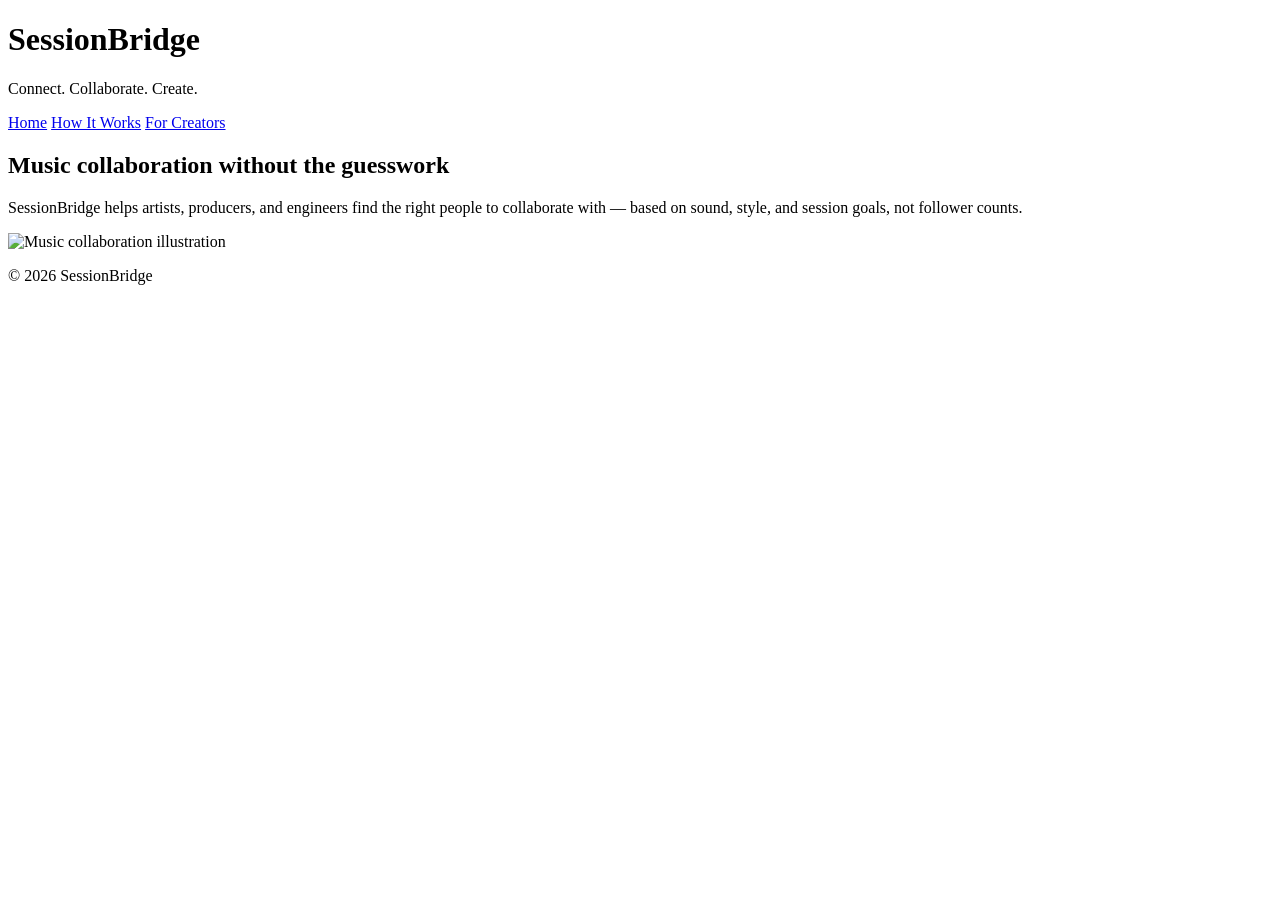
==== index.html @ 20225562 "Create index.html" ====
<!DOCTYPE html>
<html lang="en">
<head>
    <meta charset="UTF-8">
    <title>SessionBridge | Connect. Collaborate. Create.</title>
    <link rel="stylesheet" href="assets/style.css">
</head>
<body>

<header>
    <h1>SessionBridge</h1>
    <p>Connect. Collaborate. Create.</p>
    <nav>
        <a href="index.html">Home</a>
        <a href="how-it-works.html">How It Works</a>
        <a href="for-creators.html">For Creators</a>
    </nav>
</header>

<main>
    <h2>Music collaboration without the guesswork</h2>
    <p>
        SessionBridge helps artists, producers, and engineers find the right people
        to collaborate with — based on sound, style, and session goals, not follower counts.
    </p>

    <img src="assets/images/placeholder.png" alt="Music collaboration illustration" width="300">
</main>

<footer>
    <p>&copy; 2026 SessionBridge</p>
</footer>

</body>
</html>
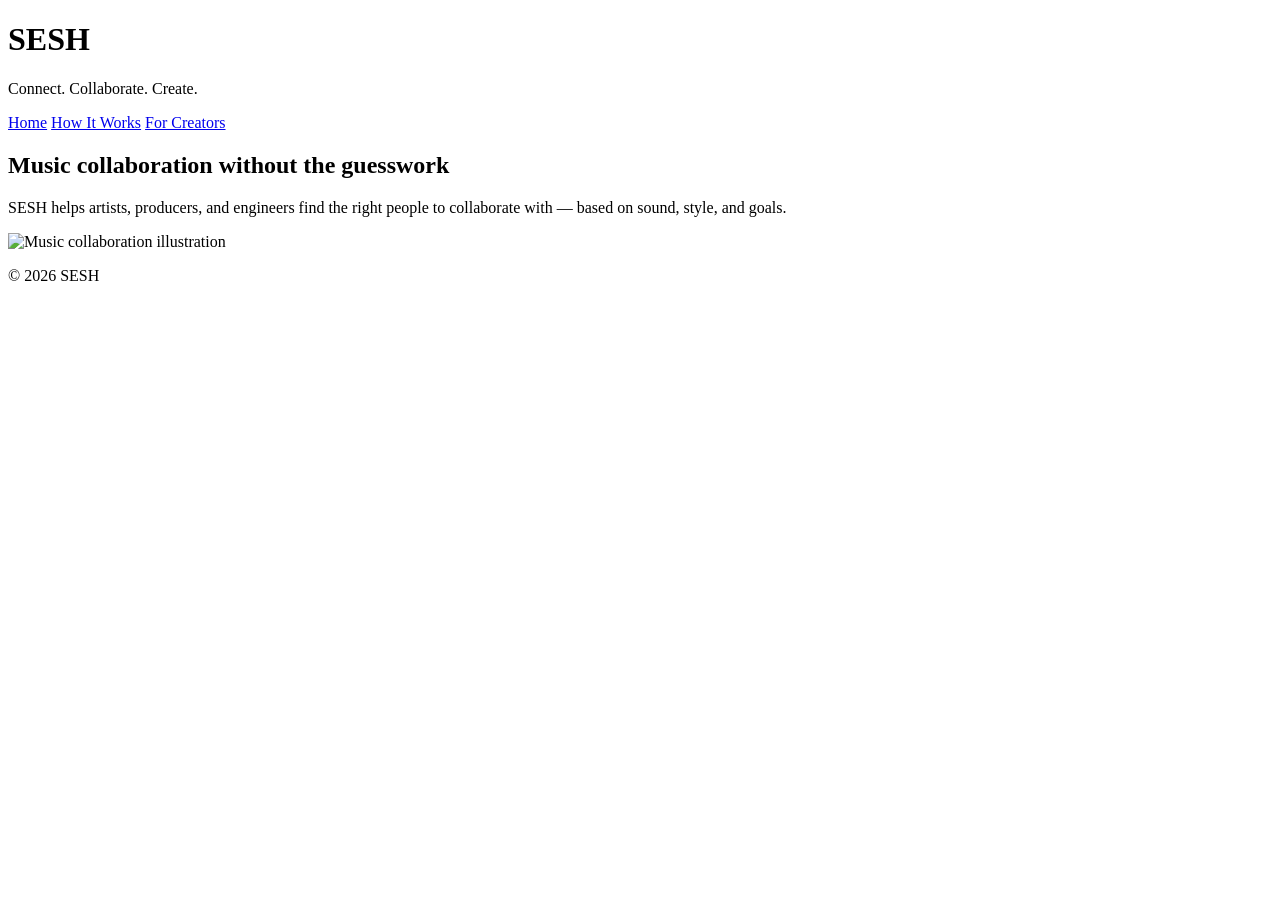
==== commit bc92e65f: "Update index.html" ====
--- a/index.html
+++ b/index.html
@@ -2,13 +2,13 @@
 <html lang="en">
 <head>
     <meta charset="UTF-8">
-    <title>SessionBridge | Connect. Collaborate. Create.</title>
+    <title>SESH</title>
     <link rel="stylesheet" href="assets/style.css">
 </head>
 <body>
 
 <header>
-    <h1>SessionBridge</h1>
+    <h1>SESH</h1>
     <p>Connect. Collaborate. Create.</p>
     <nav>
         <a href="index.html">Home</a>
@@ -20,15 +20,15 @@
 <main>
     <h2>Music collaboration without the guesswork</h2>
     <p>
-        SessionBridge helps artists, producers, and engineers find the right people
-        to collaborate with — based on sound, style, and session goals, not follower counts.
+        SESH helps artists, producers, and engineers find the right people
+        to collaborate with — based on sound, style, and goals.
     </p>
 
     <img src="assets/images/placeholder.png" alt="Music collaboration illustration" width="300">
 </main>
 
 <footer>
-    <p>&copy; 2026 SessionBridge</p>
+    <p>&copy; 2026 SESH</p>
 </footer>
 
 </body>
